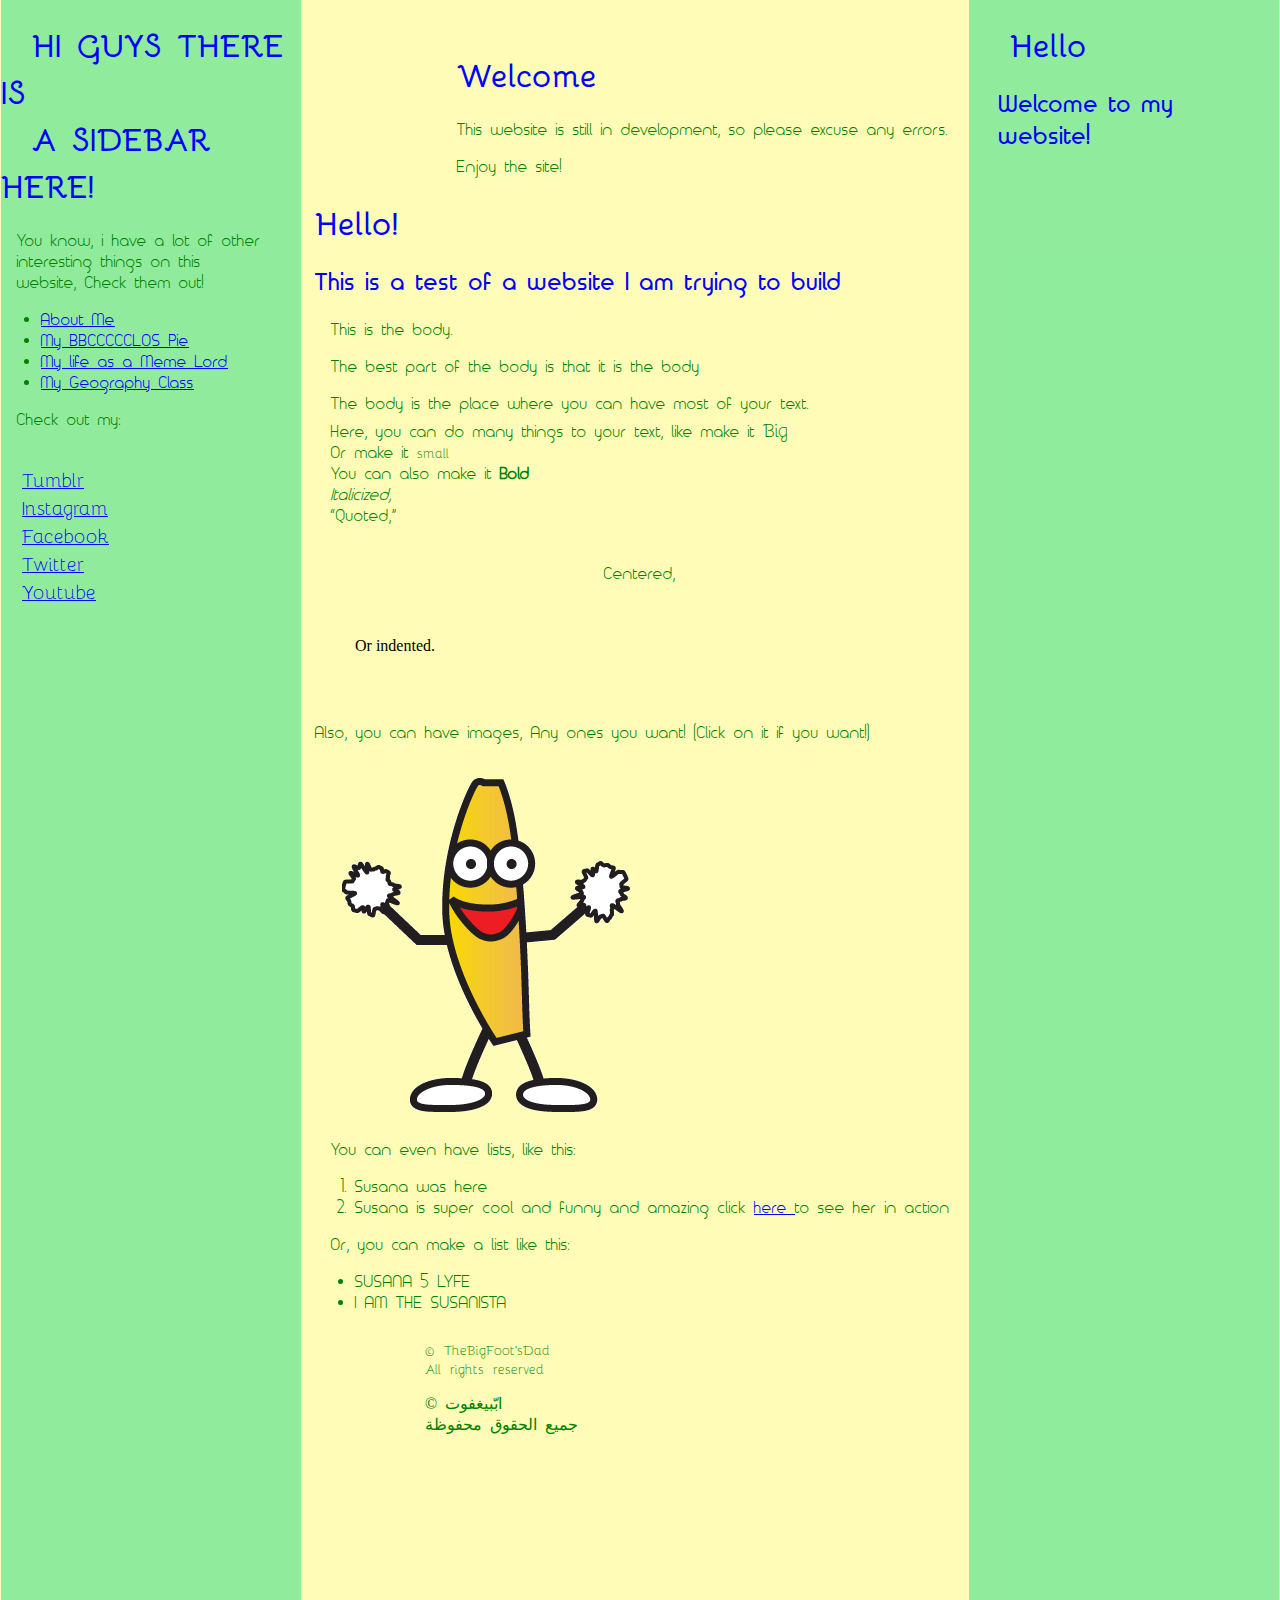
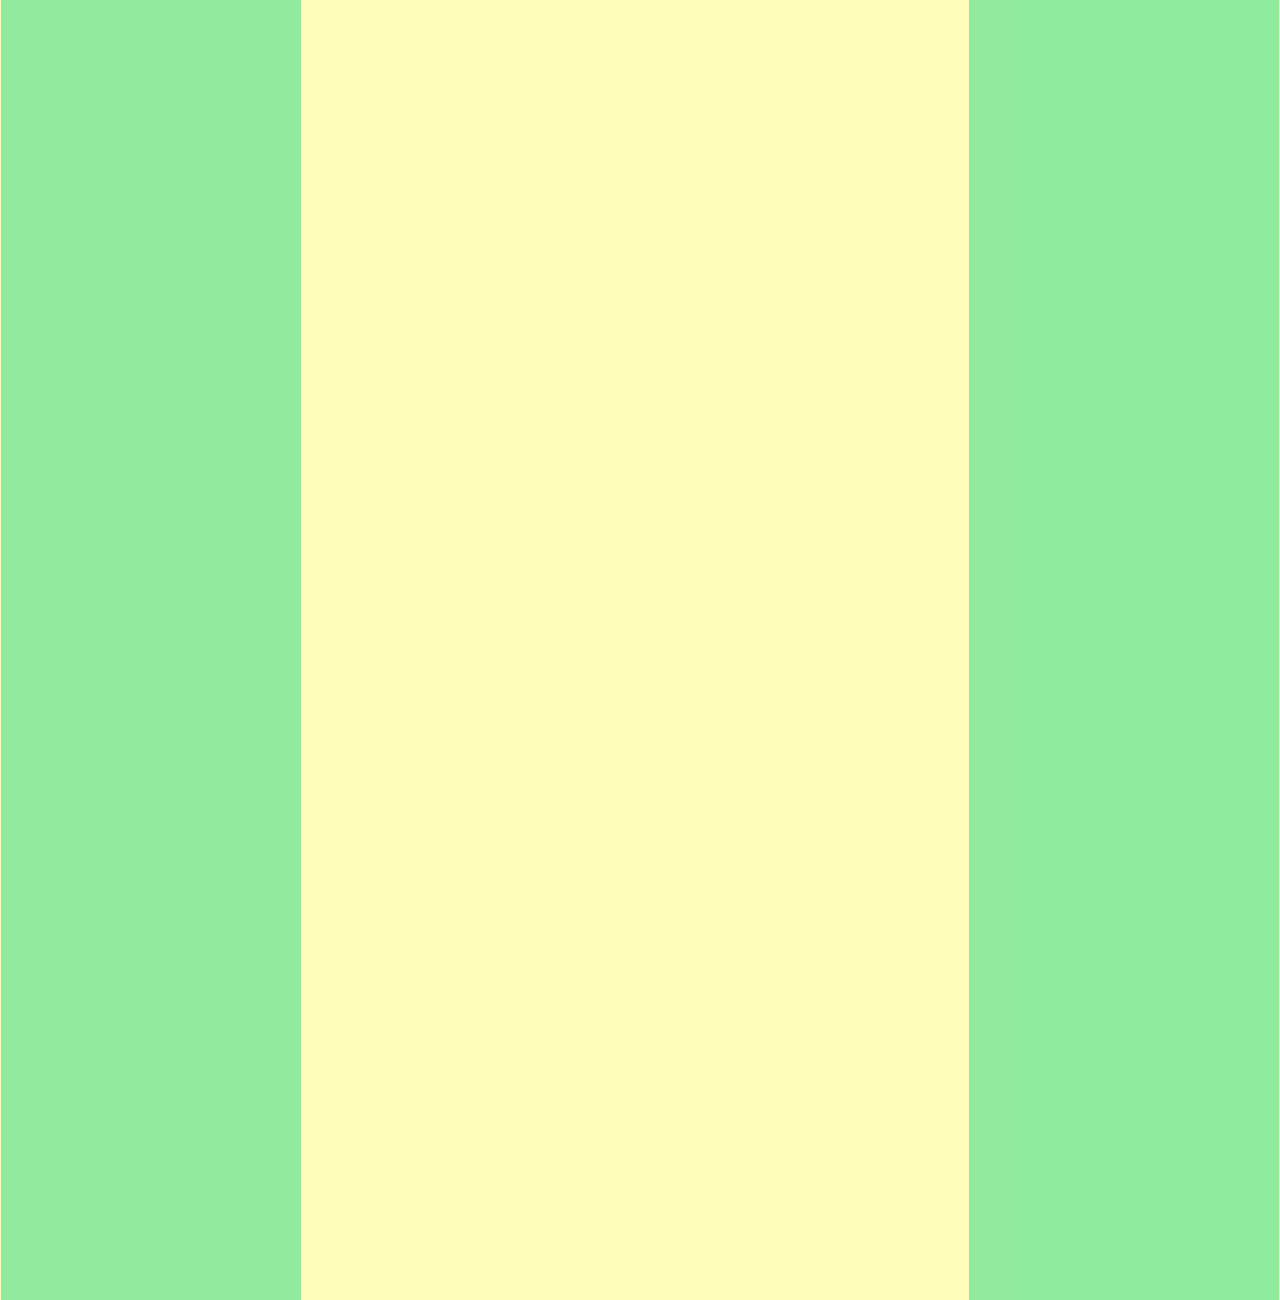
==== index.html @ 5d74d6b2 "index" ====
<!DOCTYPE html>
<html lang="en">
	<head>
		<style>
			@font-face {
			font-family: "timeburnerbold";
			src: url("Fonts/Timeburner/timeburnerbold.ttf");
			}
			@font-face {
			font-family: "timeburnernormal";
			src:url("Fonts/Timeburner/timeburnernormal.ttf");
			}
			@font-face {
			font-family: "Bellota-Bold";
			src:url("Fonts/Bellota/Bellota-Bold.otf");
			}
			@font-face {
			font-family: "Bellota-BoldItalic";
			src:url("Fonts/Bellota/Bellota-BoldItalic.otf");
			}
			@font-face {
			font-family: "Bellota-Italic";
			src:url("Fonts/Bellota/Bellota-Italic.otf");
			}
			@font-face {
			font-family: "Bellota-Light";
			src:url("Fonts/Bellota/Bellota-Light.otf");
			}
			@font-face {
			font-family: "bellota-LightItalic";
			src:url("Fonts/Bellota/Bellota-LightItalic.otf");
			}
			@font-face {
			font-family: "Bellota-Regular";
			src:url("Fonts/Bellota/Bellota-Regular.otf");
			}
			section	{
				background-color: #FFFCB7; 
				width:780px;
				margin:0 auto;
				padding-bottom:10px;
				padding-top: 5px;
				margin-right: 300px;
				margin-left: 92px;
				padding-left: 50px;
				padding-right: 10px;
			}
			body	{
				display: block;
				background-color: #FFFCB7; 
				border: 10px;
				max-width:750px;
				margin: 10px 275px 0 275px;
				clear:both;
			}
			div.body	{
				display: block;
				background-color: #FFFCB7; 
				border: 10px;
				max-width:750px;
				margin: 20px 20px 0 20px;
				clear:both;
				padding: 10px 20px 10px 20px;
			}
			header {
				background-color: #FFFCB7;
				width: 500px;
				margin-right: 310px;
				margin-left: 92px;
				padding-left: 50px;
				padding-right: 110px;
			}
			h1		{
				color: blue; 
				size: 30px;
				font-family: Bellota-Bold;
				word-spacing: 5px;
			}
			#h1BlockQuote		{
				color: blue; 
				size: 30px;
				font-family: Bellota-Bold;
				word-spacing: 5px;
			}
			h2		{
				color: blue;
				size: 25px;
				font-family: timeburnerbold;
				word-spacing: 5px;
			}
			p		{
				color: green;
				size: 20px;
				font-family: timeburnernormal;
				word-spacing: 5px;
			}
			li		{
				color: green;
				size: 20px;
				font-family: timeburnernormal;
				word-spacing: 5px;
			}
			big		{
				color: green;
				size: 15px;
				font-family: Bellota-Light;
				word-spacing: 5px;
			}
			small		{
				color: green;
				font-family: Bellota-Light;
				word-spacing: 5px;
			}
			blockquote.bigIndent		{
				color: green;
				size: 20px;
				font-family: timeburnernormal;
			}
			center		{
				color: green;
				size: 20px;
				font-family: timeburnernormal;
				word-spacing: 5px;
			}
			footer 	{
				background-color: rgba(211, 211, 211, 0); 
				clear: both;
				padding-left: 150px;
			}
			a:link    {
				color:blue; background-color:transparent; text-decoration:underline;
			}
			a:visited {
				color:green; background-color:transparent; text-decoration:underline;
			}
			a:hover   {
				color:red; background-color:transparent; text-decoration:underline;
			}
			a:active  {
				color:yellow; background-color:transparent; text-decoration:underline;
			}
			div.sidebarOne {
				background-color: rgba(28, 220, 129, 0.49); 
				position: absolute;
				top: 0; 
				bottom: -2000px; 
				left: 1px;
				width: 300px;
				margin: 0 auto;
				clear: all;
			}
			div.sidebarTwo {
				background-color: rgba(28, 220, 129, 0.49);
				position: absolute;
				top: 0; 
				bottom:-2000px; 
				right: 1px;
				width: 300px;
				margin: 0 auto;
				clear: all;
				padding-left: 10px;
			}
			div.ArabicIndent {
				dir: ltr;
				lang: ar;
				color: black;
			}
		</style>
		<link rel="apple-touch-icon-precomposed" sizes="57x57" href="apple-touch-icon-57x57.png" />
		<link rel="apple-touch-icon-precomposed" sizes="114x114" href="apple-touch-icon-114x114.png" />
		<link rel="apple-touch-icon-precomposed" sizes="72x72" href="apple-touch-icon-72x72.png" />
		<link rel="apple-touch-icon-precomposed" sizes="144x144" href="apple-touch-icon-144x144.png" />
		<link rel="apple-touch-icon-precomposed" sizes="60x60" href="apple-touch-icon-60x60.png" />
		<link rel="apple-touch-icon-precomposed" sizes="120x120" href="apple-touch-icon-120x120.png" />
		<link rel="apple-touch-icon-precomposed" sizes="76x76" href="apple-touch-icon-76x76.png" />
		<link rel="apple-touch-icon-precomposed" sizes="152x152" href="apple-touch-icon-152x152.png" />
		<link rel="icon" type="image/png" href="favicon-196x196.png" sizes="196x196" />
		<link rel="icon" type="image/png" href="favicon-96x96.png" sizes="96x96" />
		<link rel="icon" type="image/png" href="favicon-32x32.png" sizes="32x32" />
		<link rel="icon" type="image/png" href="favicon-16x16.png" sizes="16x16" />
		<link rel="icon" type="image/png" href="favicon-128.png" sizes="128x128" />
		<meta name="application-name" content="&nbsp;"/>
		<meta name="msapplication-TileColor" content="#FFFFFF" />
		<meta name="msapplication-TileImage" content="mstile-144x144.png" />
		<meta name="msapplication-square70x70logo" content="mstile-70x70.png" />
		<meta name="msapplication-square150x150logo" content="mstile-150x150.png" />
		<meta name="msapplication-wide310x150logo" content="mstile-310x150.png" />
		<meta name="msapplication-square310x310logo" content="mstile-310x310.png" />
		<Title> Home </title>
	</head>
	<div class="body">
	<header> 
		<div id="google_translate_element"></div><script type="text/javascript">
		function googleTranslateElementInit() {
		new google.translate.TranslateElement({pageLanguage: 'en', layout: google.translate.TranslateElement.FloatPosition.TOP_LEFT, multilanguagePage: true}, 'google_translate_element');
		}
		</script><script type="text/javascript" src="//translate.google.com/translate_a/element.js?cb=googleTranslateElementInit"></script>
		<h1> Welcome</h1>
		<p> This website is still in development, so please excuse any errors. </p>
		<p> Enjoy the site! </p>
	</header>
	<body>
			<h1>Hello!</h1>
			<h2>This is a test of a website I am trying to build</h2>
			<p>&nbsp This is the body.</p>
			<p>&nbsp The best part of the body is that it is the body</p>
			<p>&nbsp The body is the place where you can have most of your text.<br />
			&nbsp Here, you can do many things to your text, like make it <big>Big</big><br />
			&nbsp Or make it <small>small</small> <br />
			&nbsp You can also make it <b>Bold</b><br />
			&nbsp <i>Italicized,</i><br />
			&nbsp <q>Quoted,</q><br />
			&nbsp <center>Centered,</center><br />
			&nbsp <blockquote id="bigIndent">Or indented.</blockquote><br />
			&nbsp <p>Also, you can have images, Any ones you want! (Click on it if you want!)</p>
			<a href="Other Pages/Page_2_Pickle_Salad.html">
				<img src="Images/dancing-banana.gif" alt="Peanut Butter Jelly Time" />
			</a>
			<p>&nbsp You can even have lists, like this:<br /></p>
			<ol>
				<li>Susana was here</li>
				<li>Susana is super cool and funny and amazing click <a href="https://www.instagram.com/susievcr/" target="_blank">here </a>to see her in action</li>
			</ol>
			<p>&nbsp Or, you can make a list like this:</p>
			<ul>
				<li>SUSANA 5 LYFE</li>
				<li>I AM THE SUSANISTA</li>
			</ul>
			</p>
	</body>
	</div>
	<aside>
		<div class="sidebarOne">
			<h1 format="title">&nbsp HI GUYS THERE IS <br /> &nbsp A SIDEBAR HERE!&nbsp </h1>
			<p> &nbsp You know, i have a lot of other <br /> &nbsp interesting things on this <br /> &nbsp website, Check them out! </p>
			<ul>
				<li><a href="Other Pages/Page_3_About_Me.html"> About Me </a> </li>
				<li><a href="Other Pages/Page_4_BBCCCCCLOS_Pie.html"> My BBCCCCCLOS Pie </a> </li>
				<li><a href="Other Pages/Page_6_meme_life.html">My life as a Meme Lord</a> </li>
				<li><a href="Other Pages/Page_7_Geography.html">My Geography Class</a> </li>
			</ul>
			<p> &nbsp Check out my: </p> <br /> 
			<big>
				&nbsp <a href="https://tumblr.com/blog/casuallycasualhottub" target="_blank">Tumblr</a> <br /> 
				&nbsp <a href="https://instagram.com/dadbigfoot" target="_blank">Instagram</a> <br />
					&nbsp <a href="https://facebook.com/fatherbigfoot" target="_blank">Facebook</a> <br />
				&nbsp <a href="https://twitter.com/dadbigfoot" target="_blank">Twitter</a> <br />
				&nbsp <a href="https://www.youtube.com/channel/UCCZ4RMJv7D1YVesMCjoO5DQ" target="_blank">Youtube</a> <br />
			</big>
		</div>
		<div class="sidebarTwo">
			<h1>&nbsp Hello &nbsp </h1>
			<h2>&nbsp Welcome to my <br />&nbsp website!</h2>
			<p> &nbsp
		</div>
	</aside>
	<footer>
		<small>&copy; TheBigFoot'sDad <br />
			All rights reserved <br />
		</small>
		<p id="ArabicIndent">
			&copy; ابّبيغفوت <br /> 
			جميع الحقوق محفوظة
		</p>
	</footer>
</html>
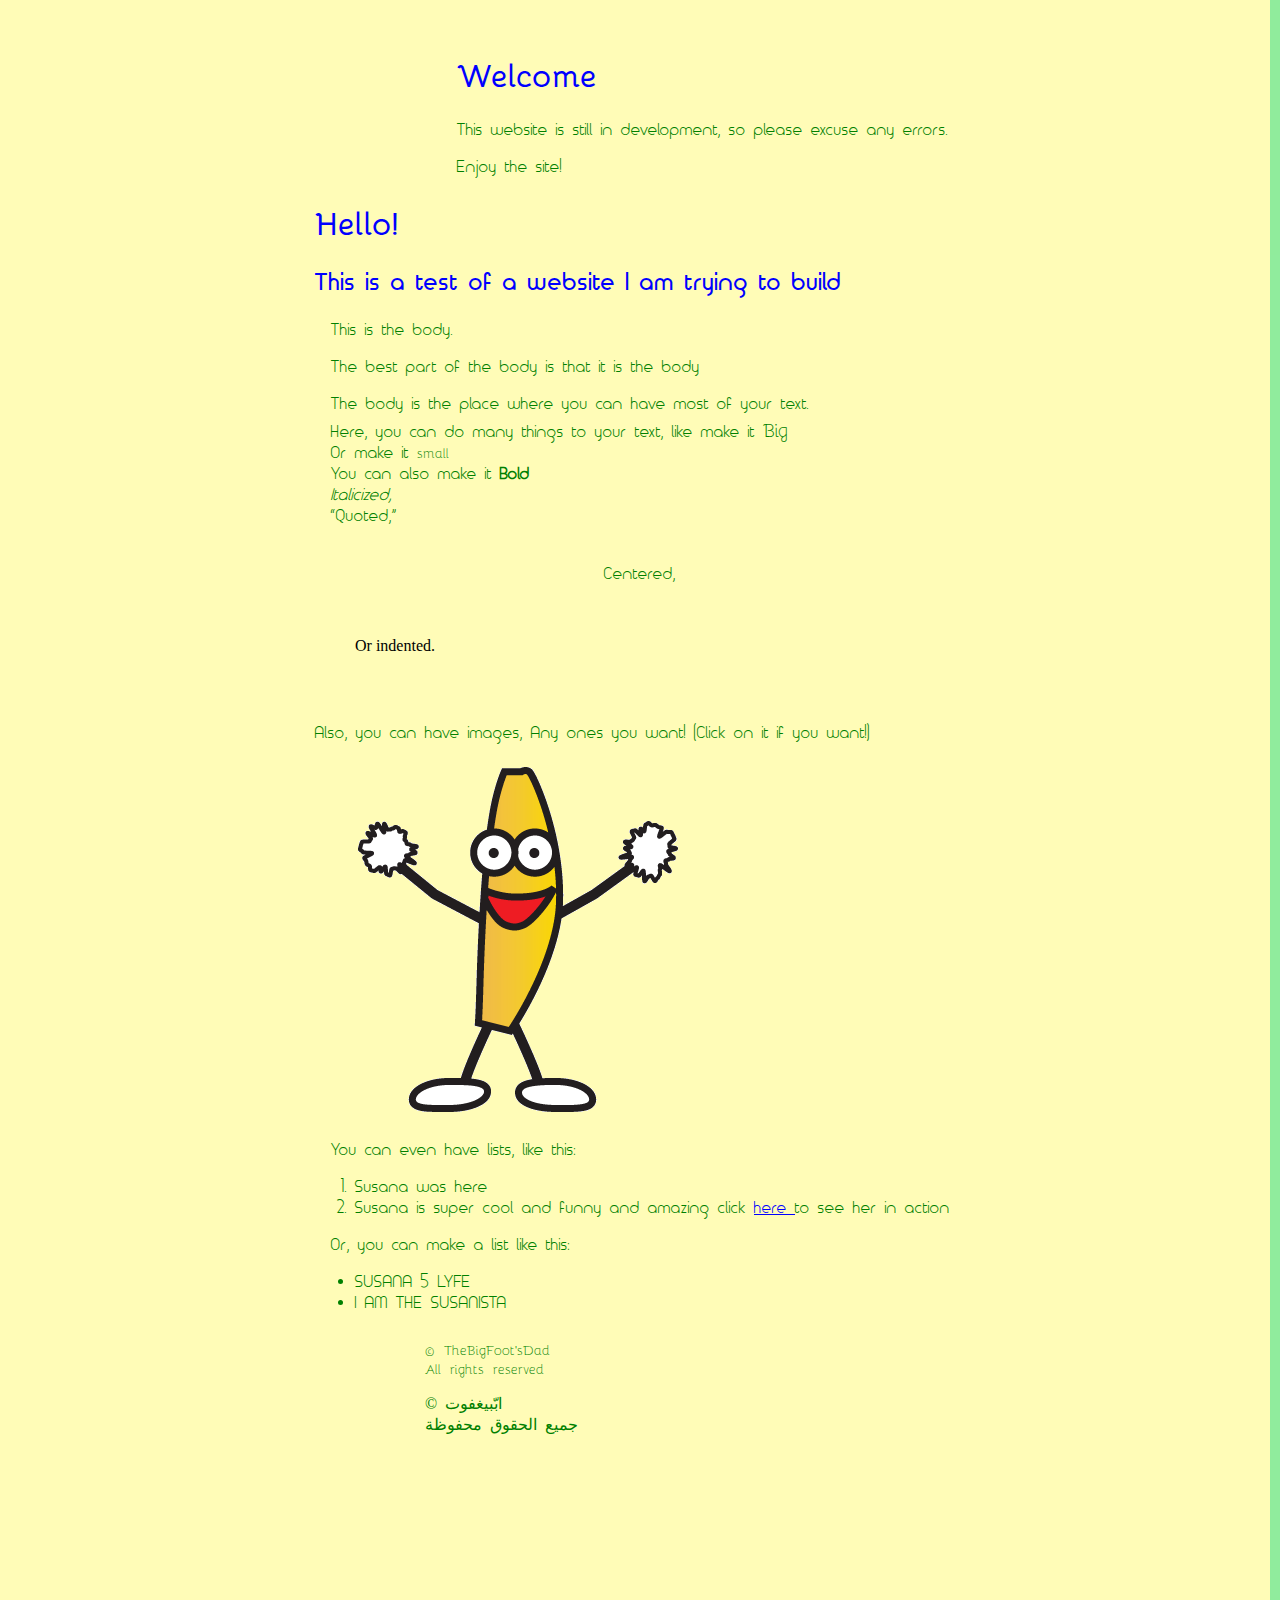
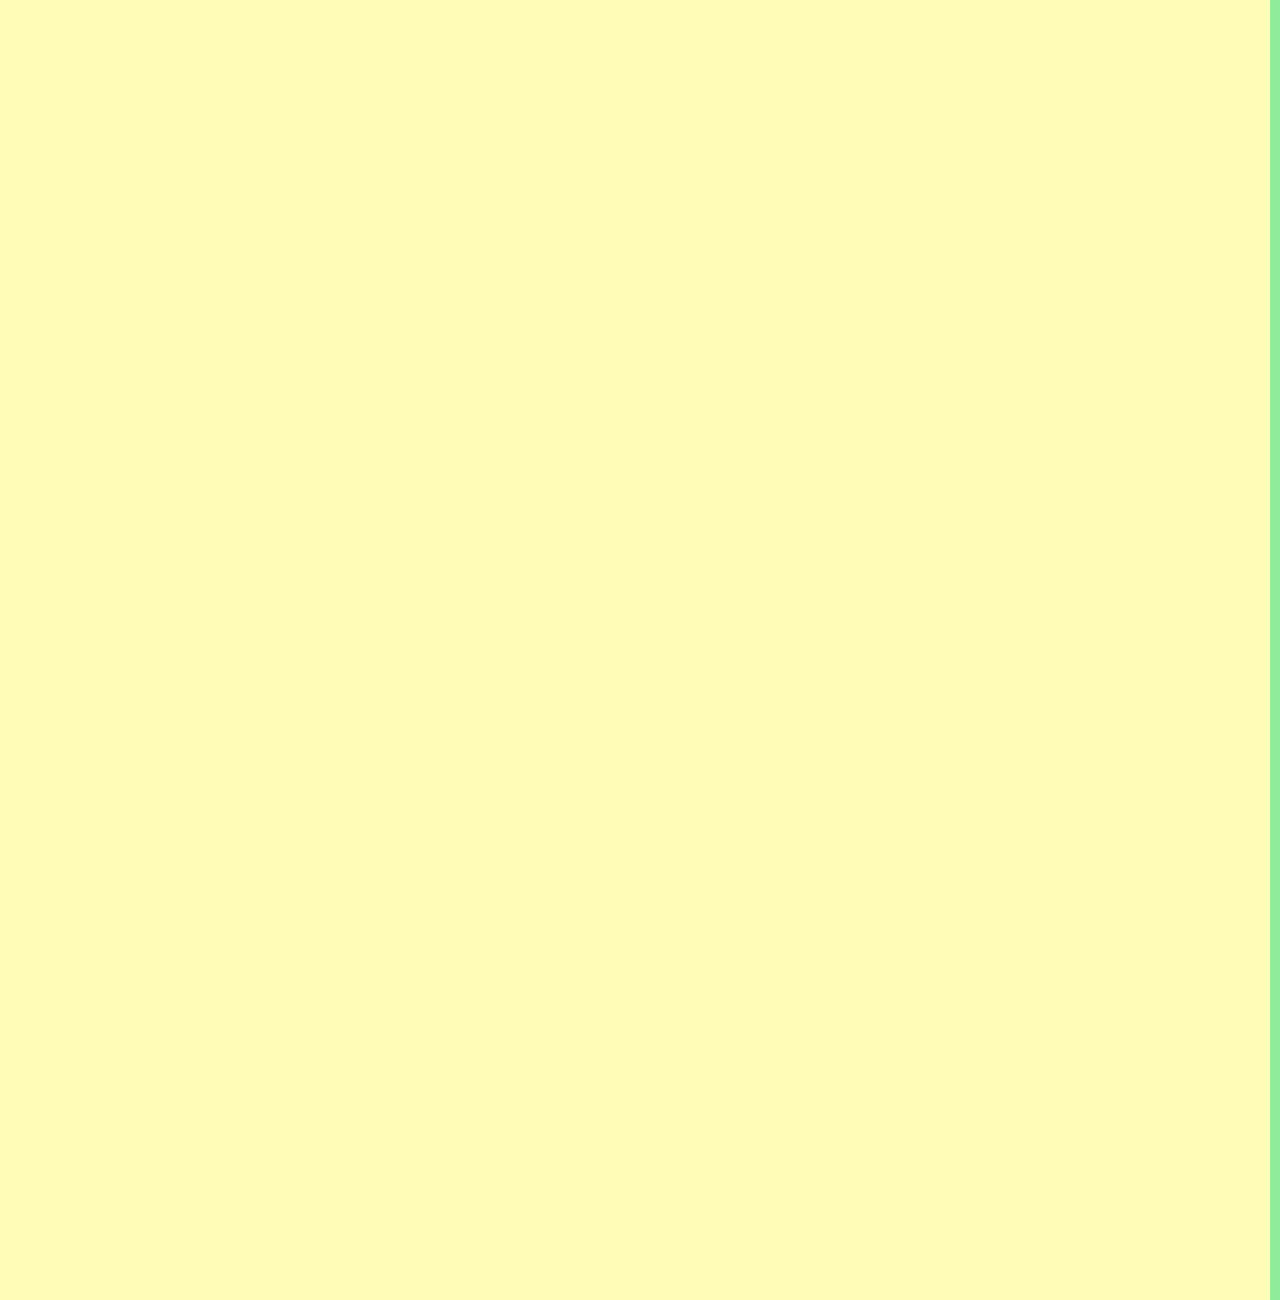
==== commit c0237afa: "ugh" ====
--- a/index.html
+++ b/index.html
@@ -144,7 +144,7 @@
 				position: absolute;
 				top: 0; 
 				bottom: -2000px; 
-				left: 1px;
+				left: -300px;
 				width: 300px;
 				margin: 0 auto;
 				clear: all;
@@ -154,7 +154,7 @@
 				position: absolute;
 				top: 0; 
 				bottom:-2000px; 
-				right: 1px;
+				right: -300px;
 				width: 300px;
 				margin: 0 auto;
 				clear: all;
@@ -200,33 +200,33 @@
 		<p> Enjoy the site! </p>
 	</header>
 	<body>
-			<h1>Hello!</h1>
-			<h2>This is a test of a website I am trying to build</h2>
-			<p>&nbsp This is the body.</p>
-			<p>&nbsp The best part of the body is that it is the body</p>
-			<p>&nbsp The body is the place where you can have most of your text.<br />
-			&nbsp Here, you can do many things to your text, like make it <big>Big</big><br />
-			&nbsp Or make it <small>small</small> <br />
-			&nbsp You can also make it <b>Bold</b><br />
-			&nbsp <i>Italicized,</i><br />
-			&nbsp <q>Quoted,</q><br />
-			&nbsp <center>Centered,</center><br />
-			&nbsp <blockquote id="bigIndent">Or indented.</blockquote><br />
-			&nbsp <p>Also, you can have images, Any ones you want! (Click on it if you want!)</p>
-			<a href="Other Pages/Page_2_Pickle_Salad.html">
-				<img src="Images/dancing-banana.gif" alt="Peanut Butter Jelly Time" />
-			</a>
-			<p>&nbsp You can even have lists, like this:<br /></p>
-			<ol>
-				<li>Susana was here</li>
-				<li>Susana is super cool and funny and amazing click <a href="https://www.instagram.com/susievcr/" target="_blank">here </a>to see her in action</li>
-			</ol>
-			<p>&nbsp Or, you can make a list like this:</p>
-			<ul>
-				<li>SUSANA 5 LYFE</li>
-				<li>I AM THE SUSANISTA</li>
-			</ul>
-			</p>
+		<h1>Hello!</h1>
+		<h2>This is a test of a website I am trying to build</h2>
+		<p>&nbsp This is the body.</p>
+		<p>&nbsp The best part of the body is that it is the body</p>
+		<p>&nbsp The body is the place where you can have most of your text.<br />
+		&nbsp Here, you can do many things to your text, like make it <big>Big</big><br />
+		&nbsp Or make it <small>small</small> <br />
+		&nbsp You can also make it <b>Bold</b><br />
+		&nbsp <i>Italicized,</i><br />
+		&nbsp <q>Quoted,</q><br />
+		&nbsp <center>Centered,</center><br />
+		&nbsp <blockquote id="bigIndent">Or indented.</blockquote><br />
+		&nbsp <p>Also, you can have images, Any ones you want! (Click on it if you want!)</p>
+		<a href="Other Pages/Page_2_Pickle_Salad.html">
+			<img src="Images/dancing-banana.gif" alt="Peanut Butter Jelly Time" />
+		</a>
+		<p>&nbsp You can even have lists, like this:<br /></p>
+		<ol>
+			<li>Susana was here</li>
+			<li>Susana is super cool and funny and amazing click <a href="https://www.instagram.com/susievcr/" target="_blank">here </a>to see her in action</li>
+		</ol>
+		<p>&nbsp Or, you can make a list like this:</p>
+		<ul>
+			<li>SUSANA 5 LYFE</li>
+			<li>I AM THE SUSANISTA</li>
+		</ul>
+		</p>
 	</body>
 	</div>
 	<aside>
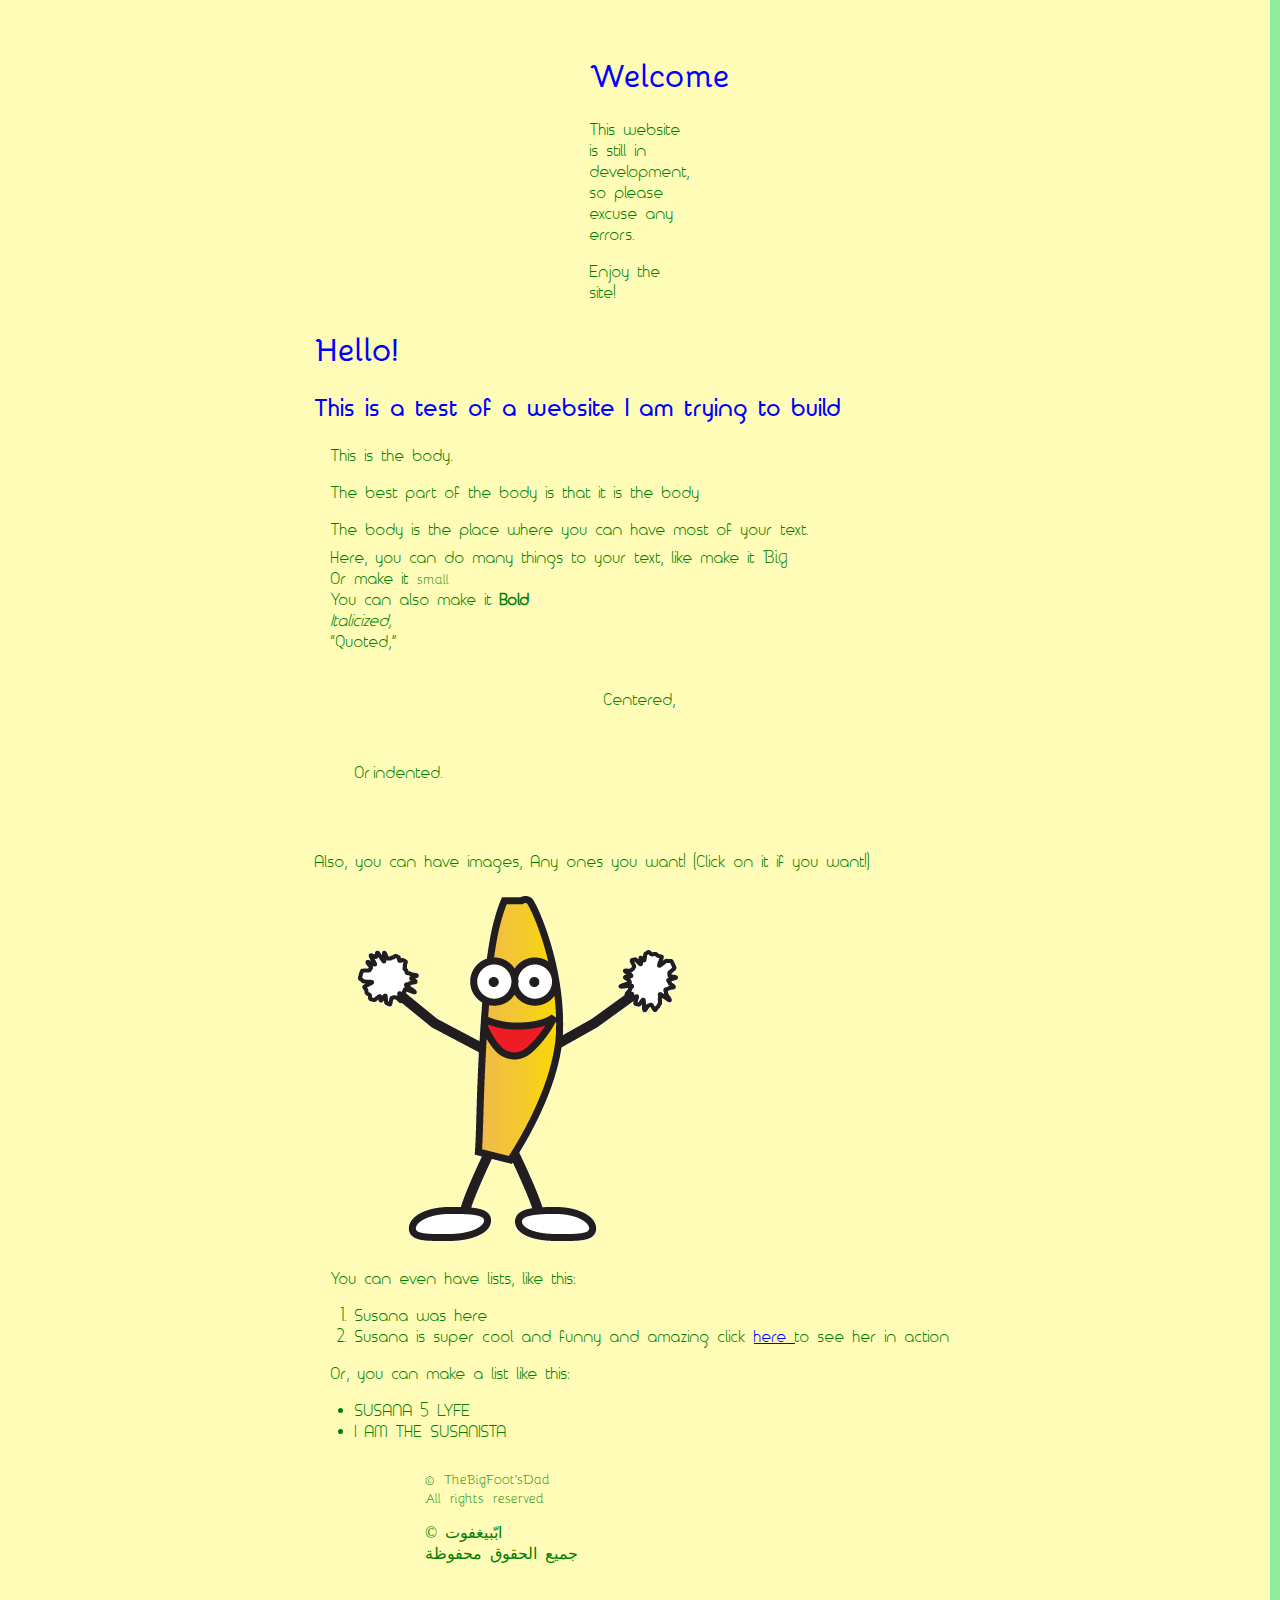
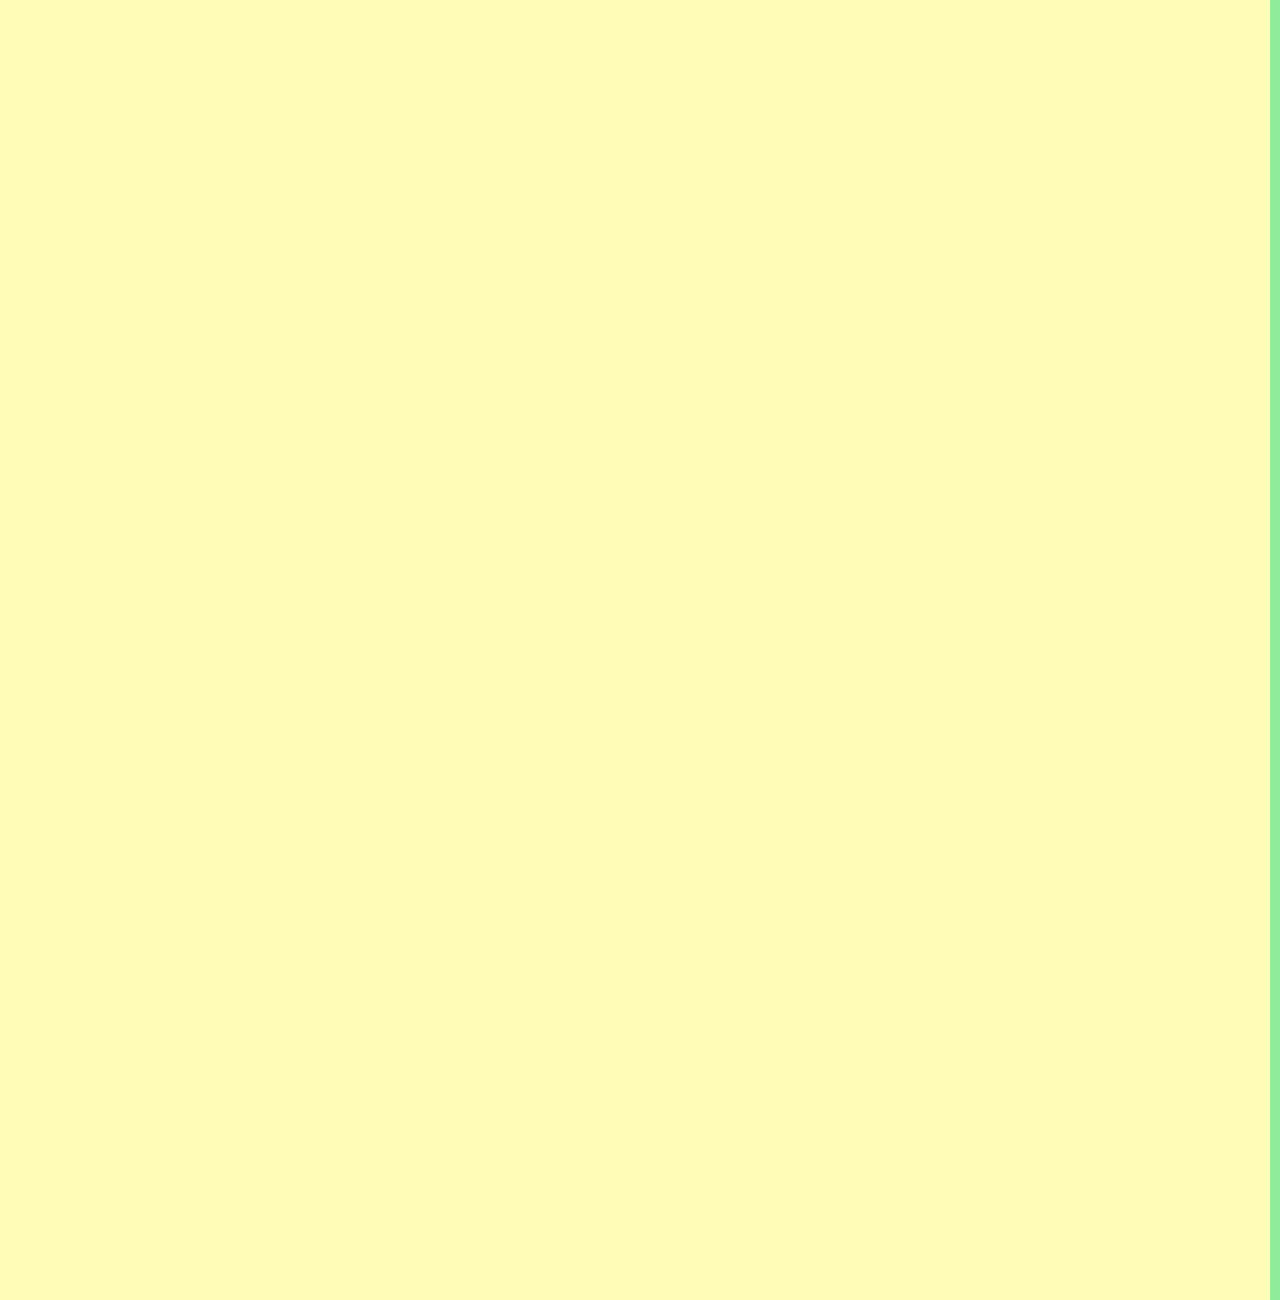
==== commit 59e197d8: "why" ====
--- a/index.html
+++ b/index.html
@@ -48,27 +48,27 @@
 			body	{
 				display: block;
 				background-color: #FFFCB7; 
-				border: 10px;
+				border: 10px 10px 10px 10px;
 				max-width:750px;
 				margin: 10px 275px 0 275px;
-				clear:both;
+				clear: all;
 			}
 			div.body	{
 				display: block;
 				background-color: #FFFCB7; 
-				border: 10px;
+				border: 10px 10px 10px 10px;
 				max-width:750px;
 				margin: 20px 20px 0 20px;
-				clear:both;
+				clear: all;
 				padding: 10px 20px 10px 20px;
 			}
 			header {
-				background-color: #FFFCB7;
-				width: 500px;
-				margin-right: 310px;
-				margin-left: 92px;
-				padding-left: 50px;
-				padding-right: 110px;
+				display: block;
+				background-color: #FFFCB7; 
+				border: 10px 10px 10px 10px;
+				max-width:750px;
+				margin: 10px 275px 0 275px;
+				clear: all;
 			}
 			h1		{
 				color: blue; 
@@ -211,7 +211,7 @@
 		&nbsp <i>Italicized,</i><br />
 		&nbsp <q>Quoted,</q><br />
 		&nbsp <center>Centered,</center><br />
-		&nbsp <blockquote id="bigIndent">Or indented.</blockquote><br />
+		&nbsp <blockquote class="bigIndent">Or indented.</blockquote><br />
 		&nbsp <p>Also, you can have images, Any ones you want! (Click on it if you want!)</p>
 		<a href="Other Pages/Page_2_Pickle_Salad.html">
 			<img src="Images/dancing-banana.gif" alt="Peanut Butter Jelly Time" />
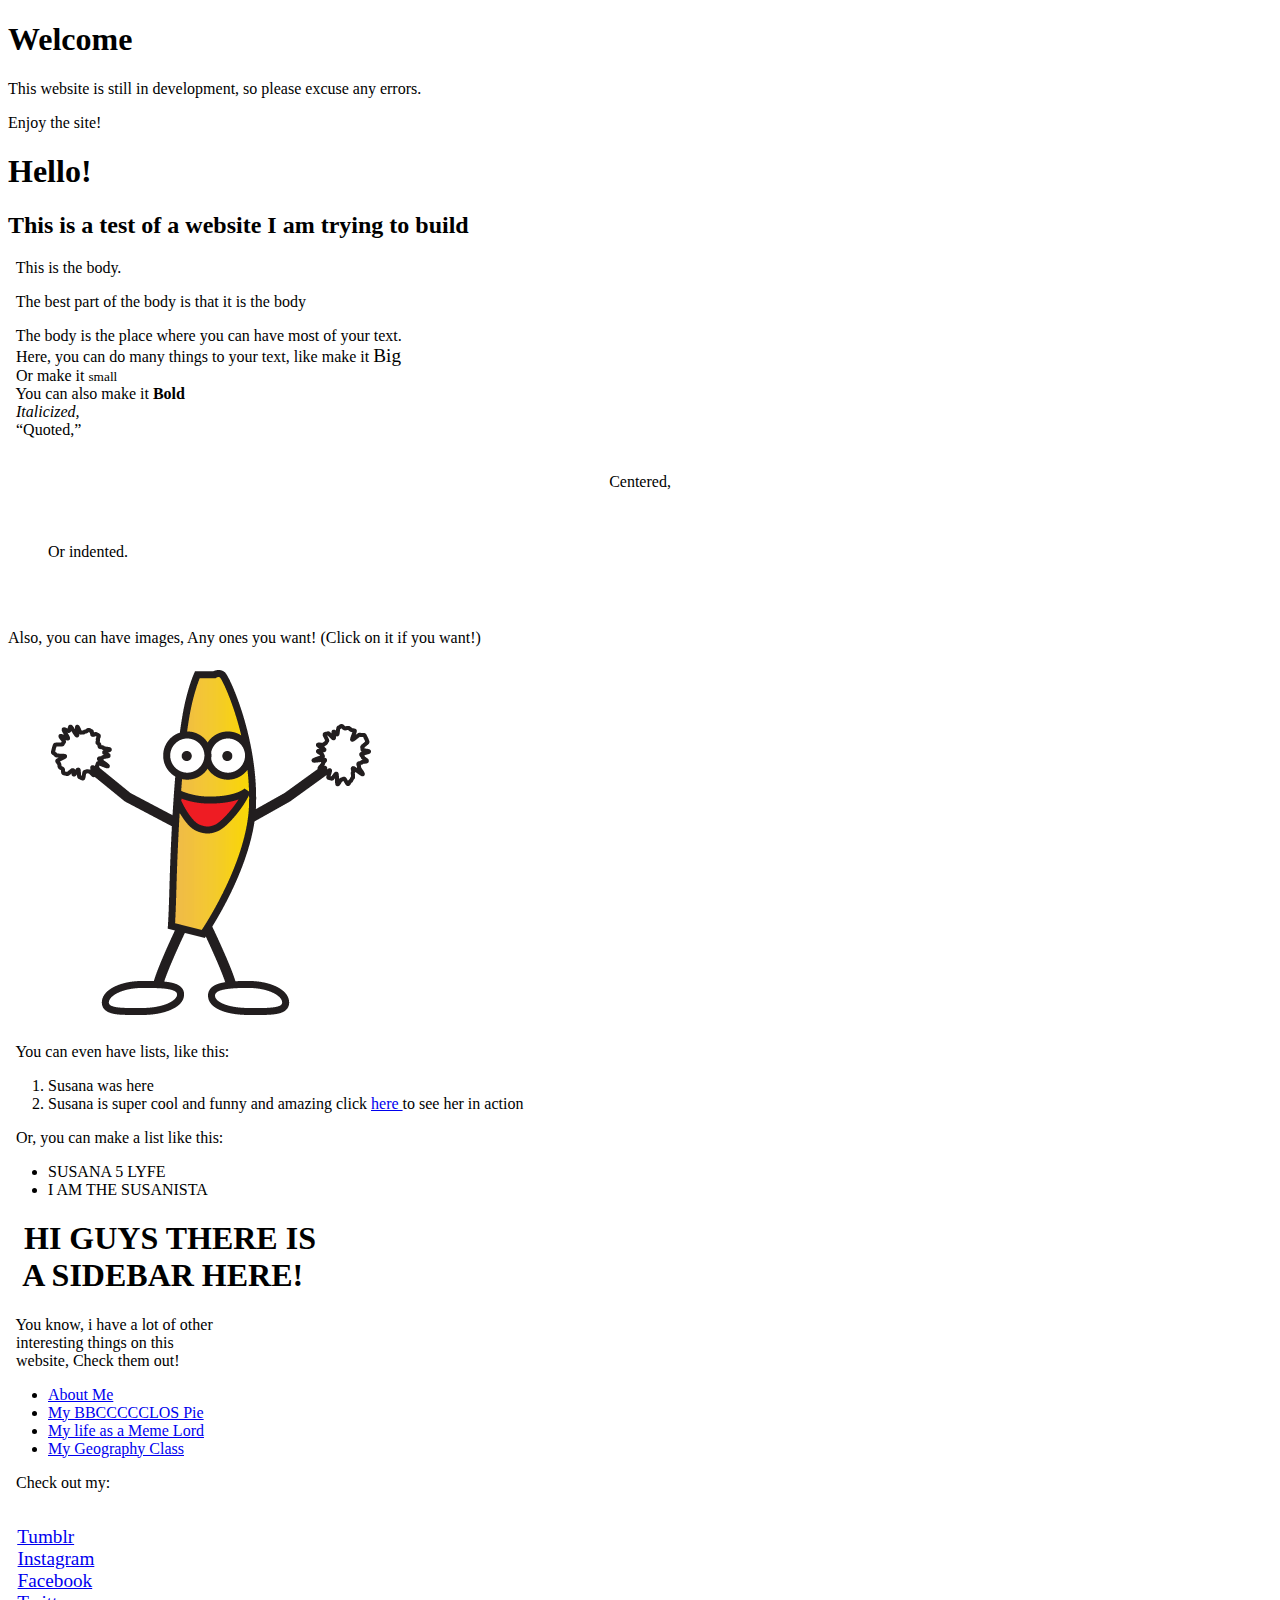
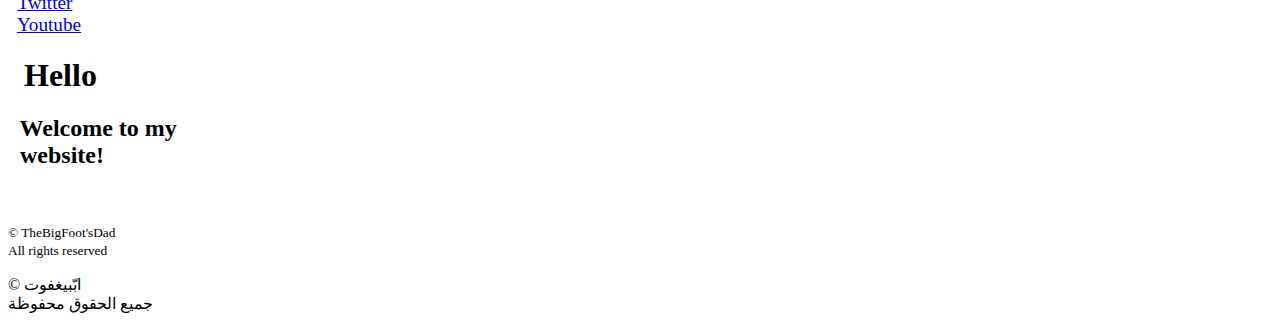
==== commit 11748083: "again" ====
--- a/index.html
+++ b/index.html
@@ -1,171 +1,7 @@
 <!DOCTYPE html>
 <html lang="en">
 	<head>
-		<style>
-			@font-face {
-			font-family: "timeburnerbold";
-			src: url("Fonts/Timeburner/timeburnerbold.ttf");
-			}
-			@font-face {
-			font-family: "timeburnernormal";
-			src:url("Fonts/Timeburner/timeburnernormal.ttf");
-			}
-			@font-face {
-			font-family: "Bellota-Bold";
-			src:url("Fonts/Bellota/Bellota-Bold.otf");
-			}
-			@font-face {
-			font-family: "Bellota-BoldItalic";
-			src:url("Fonts/Bellota/Bellota-BoldItalic.otf");
-			}
-			@font-face {
-			font-family: "Bellota-Italic";
-			src:url("Fonts/Bellota/Bellota-Italic.otf");
-			}
-			@font-face {
-			font-family: "Bellota-Light";
-			src:url("Fonts/Bellota/Bellota-Light.otf");
-			}
-			@font-face {
-			font-family: "bellota-LightItalic";
-			src:url("Fonts/Bellota/Bellota-LightItalic.otf");
-			}
-			@font-face {
-			font-family: "Bellota-Regular";
-			src:url("Fonts/Bellota/Bellota-Regular.otf");
-			}
-			section	{
-				background-color: #FFFCB7; 
-				width:780px;
-				margin:0 auto;
-				padding-bottom:10px;
-				padding-top: 5px;
-				margin-right: 300px;
-				margin-left: 92px;
-				padding-left: 50px;
-				padding-right: 10px;
-			}
-			body	{
-				display: block;
-				background-color: #FFFCB7; 
-				border: 10px 10px 10px 10px;
-				max-width:750px;
-				margin: 10px 275px 0 275px;
-				clear: all;
-			}
-			div.body	{
-				display: block;
-				background-color: #FFFCB7; 
-				border: 10px 10px 10px 10px;
-				max-width:750px;
-				margin: 20px 20px 0 20px;
-				clear: all;
-				padding: 10px 20px 10px 20px;
-			}
-			header {
-				display: block;
-				background-color: #FFFCB7; 
-				border: 10px 10px 10px 10px;
-				max-width:750px;
-				margin: 10px 275px 0 275px;
-				clear: all;
-			}
-			h1		{
-				color: blue; 
-				size: 30px;
-				font-family: Bellota-Bold;
-				word-spacing: 5px;
-			}
-			#h1BlockQuote		{
-				color: blue; 
-				size: 30px;
-				font-family: Bellota-Bold;
-				word-spacing: 5px;
-			}
-			h2		{
-				color: blue;
-				size: 25px;
-				font-family: timeburnerbold;
-				word-spacing: 5px;
-			}
-			p		{
-				color: green;
-				size: 20px;
-				font-family: timeburnernormal;
-				word-spacing: 5px;
-			}
-			li		{
-				color: green;
-				size: 20px;
-				font-family: timeburnernormal;
-				word-spacing: 5px;
-			}
-			big		{
-				color: green;
-				size: 15px;
-				font-family: Bellota-Light;
-				word-spacing: 5px;
-			}
-			small		{
-				color: green;
-				font-family: Bellota-Light;
-				word-spacing: 5px;
-			}
-			blockquote.bigIndent		{
-				color: green;
-				size: 20px;
-				font-family: timeburnernormal;
-			}
-			center		{
-				color: green;
-				size: 20px;
-				font-family: timeburnernormal;
-				word-spacing: 5px;
-			}
-			footer 	{
-				background-color: rgba(211, 211, 211, 0); 
-				clear: both;
-				padding-left: 150px;
-			}
-			a:link    {
-				color:blue; background-color:transparent; text-decoration:underline;
-			}
-			a:visited {
-				color:green; background-color:transparent; text-decoration:underline;
-			}
-			a:hover   {
-				color:red; background-color:transparent; text-decoration:underline;
-			}
-			a:active  {
-				color:yellow; background-color:transparent; text-decoration:underline;
-			}
-			div.sidebarOne {
-				background-color: rgba(28, 220, 129, 0.49); 
-				position: absolute;
-				top: 0; 
-				bottom: -2000px; 
-				left: -300px;
-				width: 300px;
-				margin: 0 auto;
-				clear: all;
-			}
-			div.sidebarTwo {
-				background-color: rgba(28, 220, 129, 0.49);
-				position: absolute;
-				top: 0; 
-				bottom:-2000px; 
-				right: -300px;
-				width: 300px;
-				margin: 0 auto;
-				clear: all;
-				padding-left: 10px;
-			}
-			div.ArabicIndent {
-				dir: ltr;
-				lang: ar;
-				color: black;
-			}
-		</style>
+		<link rel="stylesheet" type="css" href="stylsesheet.css" />
 		<link rel="apple-touch-icon-precomposed" sizes="57x57" href="apple-touch-icon-57x57.png" />
 		<link rel="apple-touch-icon-precomposed" sizes="114x114" href="apple-touch-icon-114x114.png" />
 		<link rel="apple-touch-icon-precomposed" sizes="72x72" href="apple-touch-icon-72x72.png" />
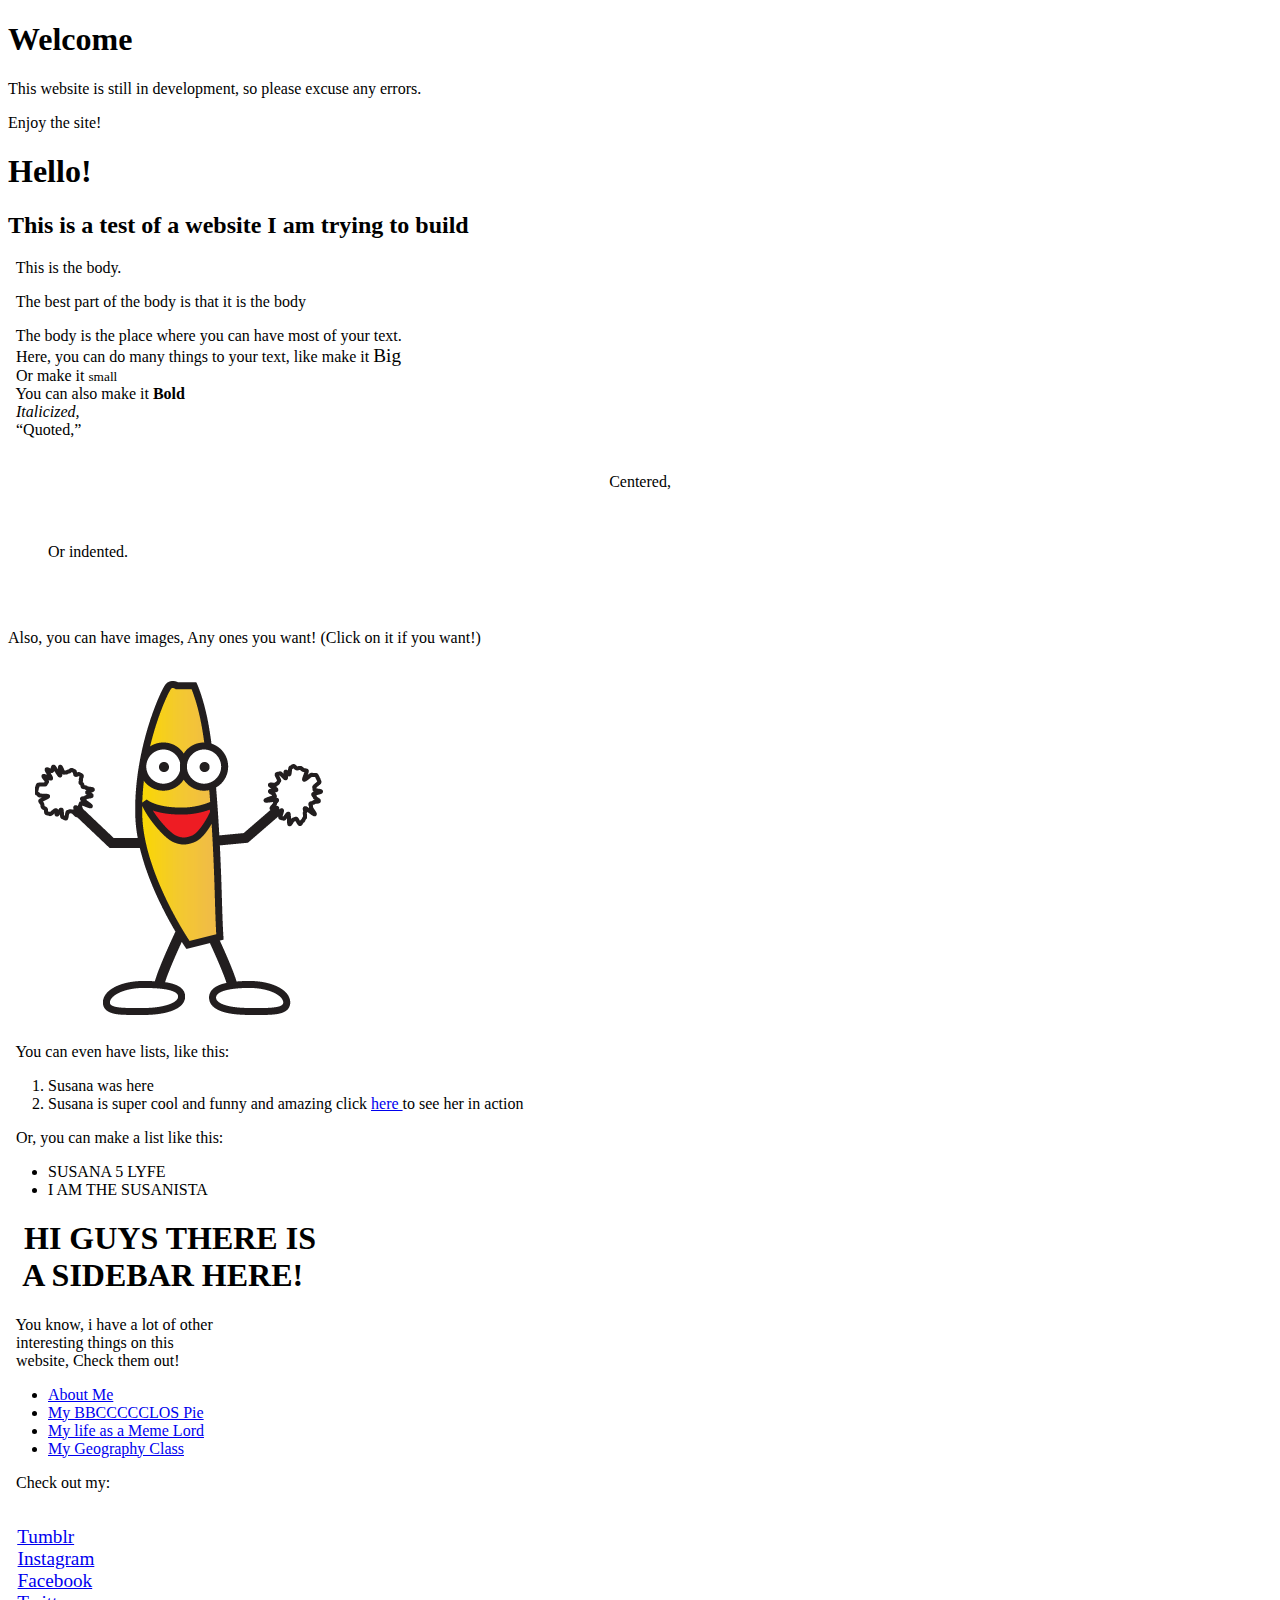
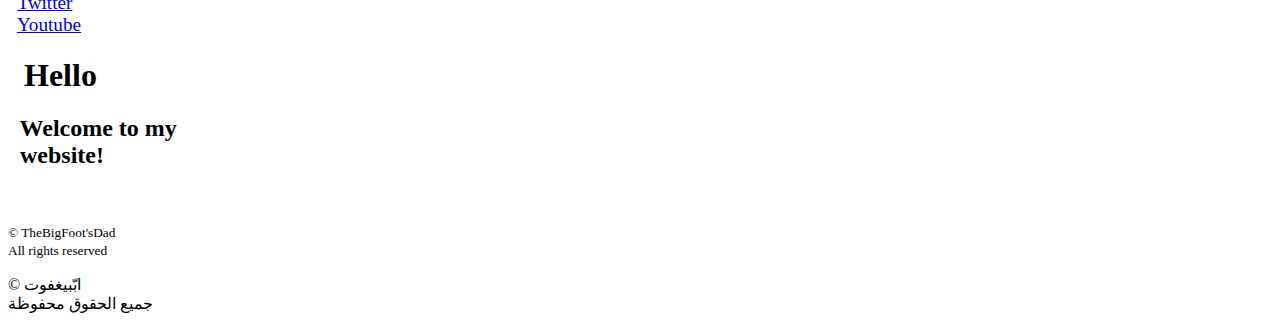
==== commit 426a3b1f: "OKidk" ====
--- a/index.html
+++ b/index.html
@@ -1,7 +1,8 @@
 <!DOCTYPE html>
 <html lang="en">
 	<head>
-		<link rel="stylesheet" type="css" href="stylsesheet.css" />
+		<link rel="stylesheet" type="css" href="stylesheet.css">
+		
 		<link rel="apple-touch-icon-precomposed" sizes="57x57" href="apple-touch-icon-57x57.png" />
 		<link rel="apple-touch-icon-precomposed" sizes="114x114" href="apple-touch-icon-114x114.png" />
 		<link rel="apple-touch-icon-precomposed" sizes="72x72" href="apple-touch-icon-72x72.png" />
@@ -94,7 +95,7 @@
 		<small>&copy; TheBigFoot'sDad <br />
 			All rights reserved <br />
 		</small>
-		<p id="ArabicIndent">
+		<p class="ArabicIndent">
 			&copy; ابّبيغفوت <br /> 
 			جميع الحقوق محفوظة
 		</p>
--- a/stylesheet.css
+++ b/stylesheet.css
@@ -0,0 +1,181 @@
+@font-face {
+	font-family: "timeburnerbold";
+	src: url("Fonts/Timeburner/timeburnerbold.ttf");
+}
+@font-face {
+	font-family: "timeburnernormal";
+	src:url("Fonts/Timeburner/timeburnernormal.ttf");
+}
+@font-face {
+	font-family: "Bellota-Bold";
+	src:url("Fonts/Bellota/Bellota-Bold.otf");
+	}
+@font-face {
+	font-family: "Bellota-BoldItalic";
+	src:url("Fonts/Bellota/Bellota-BoldItalic.otf");
+}
+@font-face {
+	font-family: "Bellota-Italic";
+	src:url("Fonts/Bellota/Bellota-Italic.otf");
+}
+@font-face {
+	font-family: "Bellota-Light";
+	src:url("Fonts/Bellota/Bellota-Light.otf");
+}
+@font-face {
+	font-family: "bellota-LightItalic";
+	src:url("Fonts/Bellota/Bellota-LightItalic.otf");
+}
+@font-face {
+	font-family: "Bellota-Regular";
+	src:url("Fonts/Bellota/Bellota-Regular.otf");
+}
+body	{
+	display: block;
+	background-color: seagreen; 
+	border: 10px;
+	max-width:850px;
+	margin: 10px 250px 0 250px;
+	clear:both;
+}
+div.body	{
+	display: block;
+	background-color: seagreen; 
+	border: 10px;
+	max-width:850px;
+	margin: 20px 10px 0 10px;
+	clear:both;
+	padding: 10px 20px 10px 20px;
+}
+header {
+	background-color: seagreen;
+}
+h1		{
+	color: midnightblue; 
+	size: 30px;
+	font-family: Bellota-Bold;
+	word-spacing: 5px;
+}
+h1.BlockQuote		{
+	color: midnightblue; 
+	size: 30px;
+	font-family: Bellota-Bold;
+	word-spacing: 5px;
+}
+h2		{
+	color: midnightblue;
+	size: 25px;
+	font-family: timeburnerbold;
+	word-spacing: 5px;
+}
+p 		{
+	color: goldenrod;
+	size: 20px;
+	font-family: Bellota-Light;
+	word-spacing: 5px;
+}
+p.sidebar	{
+	color: goldenrod;
+	size: 20px;
+	font-family: Bellota-Light;
+	word-spacing: 5px;
+}
+li		{
+	color: goldenrod;
+	size: 20px;
+	font-family: Bellota-Light;
+	word-spacing: 5px;
+}
+big		{
+	color: goldenrod;
+	size: 22px;
+	font-family: Bellota-Light;
+	word-spacing: 5px;
+}
+small		{
+	color: goldenrod;
+	font-family: Bellota-Light;
+	word-spacing: 5px;
+}
+blockquote.bigIndent		{
+	color: goldenrod;
+	size: 20px;
+	font-family: Bellota-Light;
+}
+center		{
+	color: goldenrod;
+	size: 20px;
+	font-family: Bellota-Light;
+	word-spacing: 5px;
+}
+footer 	{
+	background-color: seagreen; 
+	clear: both;
+	padding-left: 150px;
+}
+a:link    {
+	color:gold; 
+	background-color:transparent; 
+	text-decoration:underline;
+}
+a:visited {
+	color:darkred; 
+	background-color:transparent; 
+	text-decoration:underline;
+}
+a:hover   {
+	color:darkred; 
+	background-color:transparent; 
+	text-decoration:underline;
+}
+a:active  {
+	color:gold; 
+	background-color:transparent; 
+	text-decoration:underline;
+}
+div.sidebarOne {
+	background-color: rgba(64, 224, 208, 0.50); 
+	position: absolute;
+	top: 0; 
+	bottom: -2000px; 
+	left: -10px;
+	width: 250px;
+	margin: 0 auto;
+	clear: all;
+	padding-left: 10px;
+}
+div.sidebarTwo {
+	background-color: rgba(64, 224, 208, 0.50);
+	position: absolute;
+	top: 0; 
+	bottom:-2000px; 
+	right: -10px;
+	width: 250px;
+	margin: 0 auto;
+	clear: all;
+	padding-left: 10px;
+}
+p.ArabicIndent {
+	direction: ltr;
+	color: black;
+}
+/* Frame */
+iframe {
+    -ms-transform:scale(0.60);
+    -moz-transform:scale(0.60);
+    -o-transform: scale(0.60);
+    -webkit-transform: scale(0.60);
+    transform:scale(0.60);
+}
+iframe {
+    position:relative;
+    top:-240px;
+    left:-220px;
+    height:1800px;
+    width:1700px;
+}
+div.wrapper {
+    overflow:hidden;
+    height:900px;
+    width:100%;
+}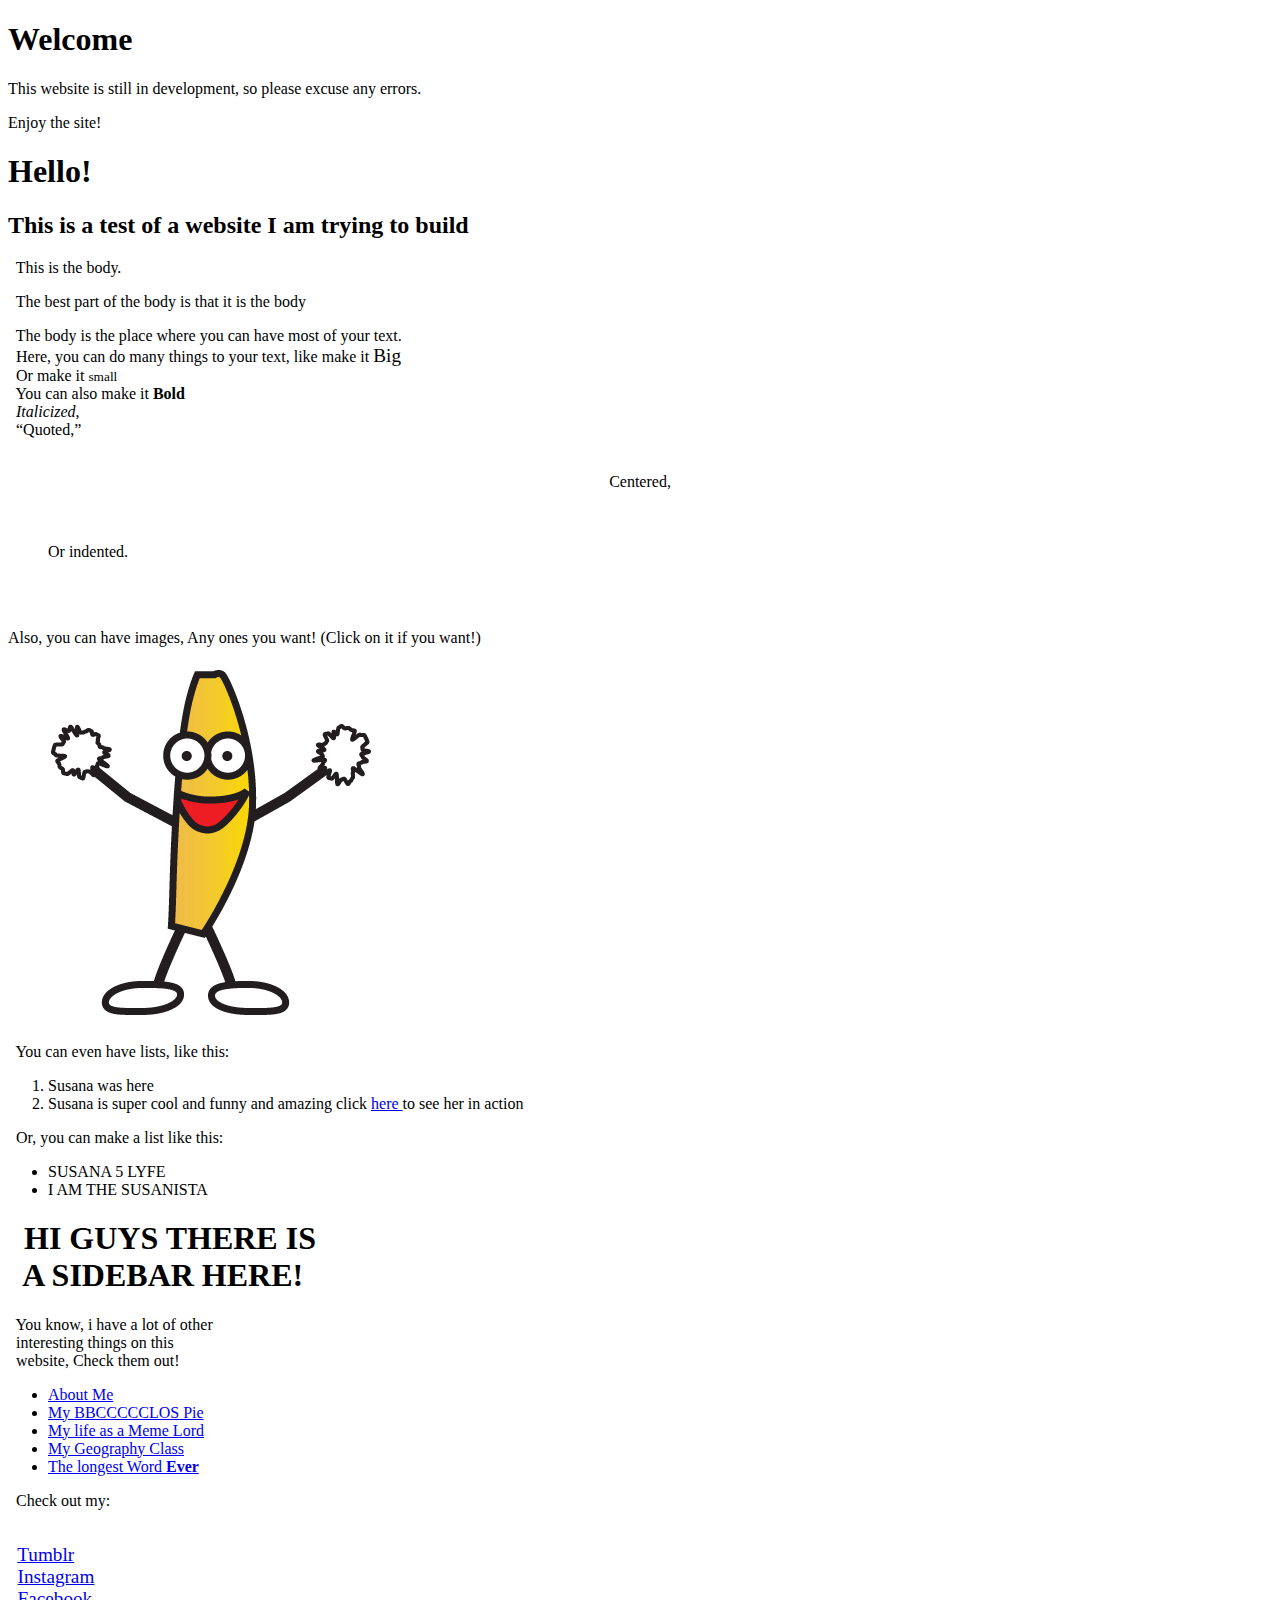
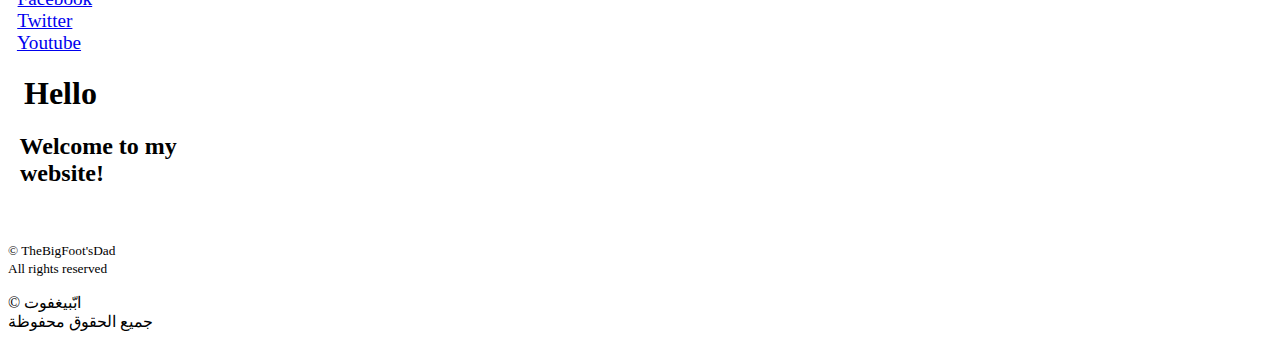
==== commit 1b5bd43e: "sdfghgfdwertgfderfddr" ====
--- a/index.html
+++ b/index.html
@@ -26,12 +26,7 @@
 		<Title> Home </title>
 	</head>
 	<div class="body">
-	<header> 
-		<div id="google_translate_element"></div><script type="text/javascript">
-		function googleTranslateElementInit() {
-		new google.translate.TranslateElement({pageLanguage: 'en', layout: google.translate.TranslateElement.FloatPosition.TOP_LEFT, multilanguagePage: true}, 'google_translate_element');
-		}
-		</script><script type="text/javascript" src="//translate.google.com/translate_a/element.js?cb=googleTranslateElementInit"></script>
+	<header>
 		<h1> Welcome</h1>
 		<p> This website is still in development, so please excuse any errors. </p>
 		<p> Enjoy the site! </p>
@@ -75,6 +70,7 @@
 				<li><a href="Other Pages/Page_4_BBCCCCCLOS_Pie.html"> My BBCCCCCLOS Pie </a> </li>
 				<li><a href="Other Pages/Page_6_meme_life.html">My life as a Meme Lord</a> </li>
 				<li><a href="Other Pages/Page_7_Geography.html">My Geography Class</a> </li>
+				<li><a href="Other Pages/Page_8_LongWord.html">The longest Word <b>Ever</b></a></li>
 			</ul>
 			<p> &nbsp Check out my: </p> <br /> 
 			<big>
--- a/stylesheet.css
+++ b/stylesheet.css
@@ -29,6 +29,10 @@
 @font-face {
 	font-family: "Bellota-Regular";
 	src:url("Fonts/Bellota/Bellota-Regular.otf");
+}
+@font-face {
+	font-family: "matchbook";
+	src:url("Fonts/Matchbook/matchbook.otf");
 }
 body	{
 	display: block;
@@ -138,7 +142,7 @@
 	position: absolute;
 	top: 0; 
 	bottom: -2000px; 
-	left: -10px;
+	left: 1px;
 	width: 250px;
 	margin: 0 auto;
 	clear: all;
@@ -149,7 +153,7 @@
 	position: absolute;
 	top: 0; 
 	bottom:-2000px; 
-	right: -10px;
+	right: 1px;
 	width: 250px;
 	margin: 0 auto;
 	clear: all;
@@ -178,4 +182,5 @@
     overflow:hidden;
     height:900px;
     width:100%;
+	left: -500;
 }